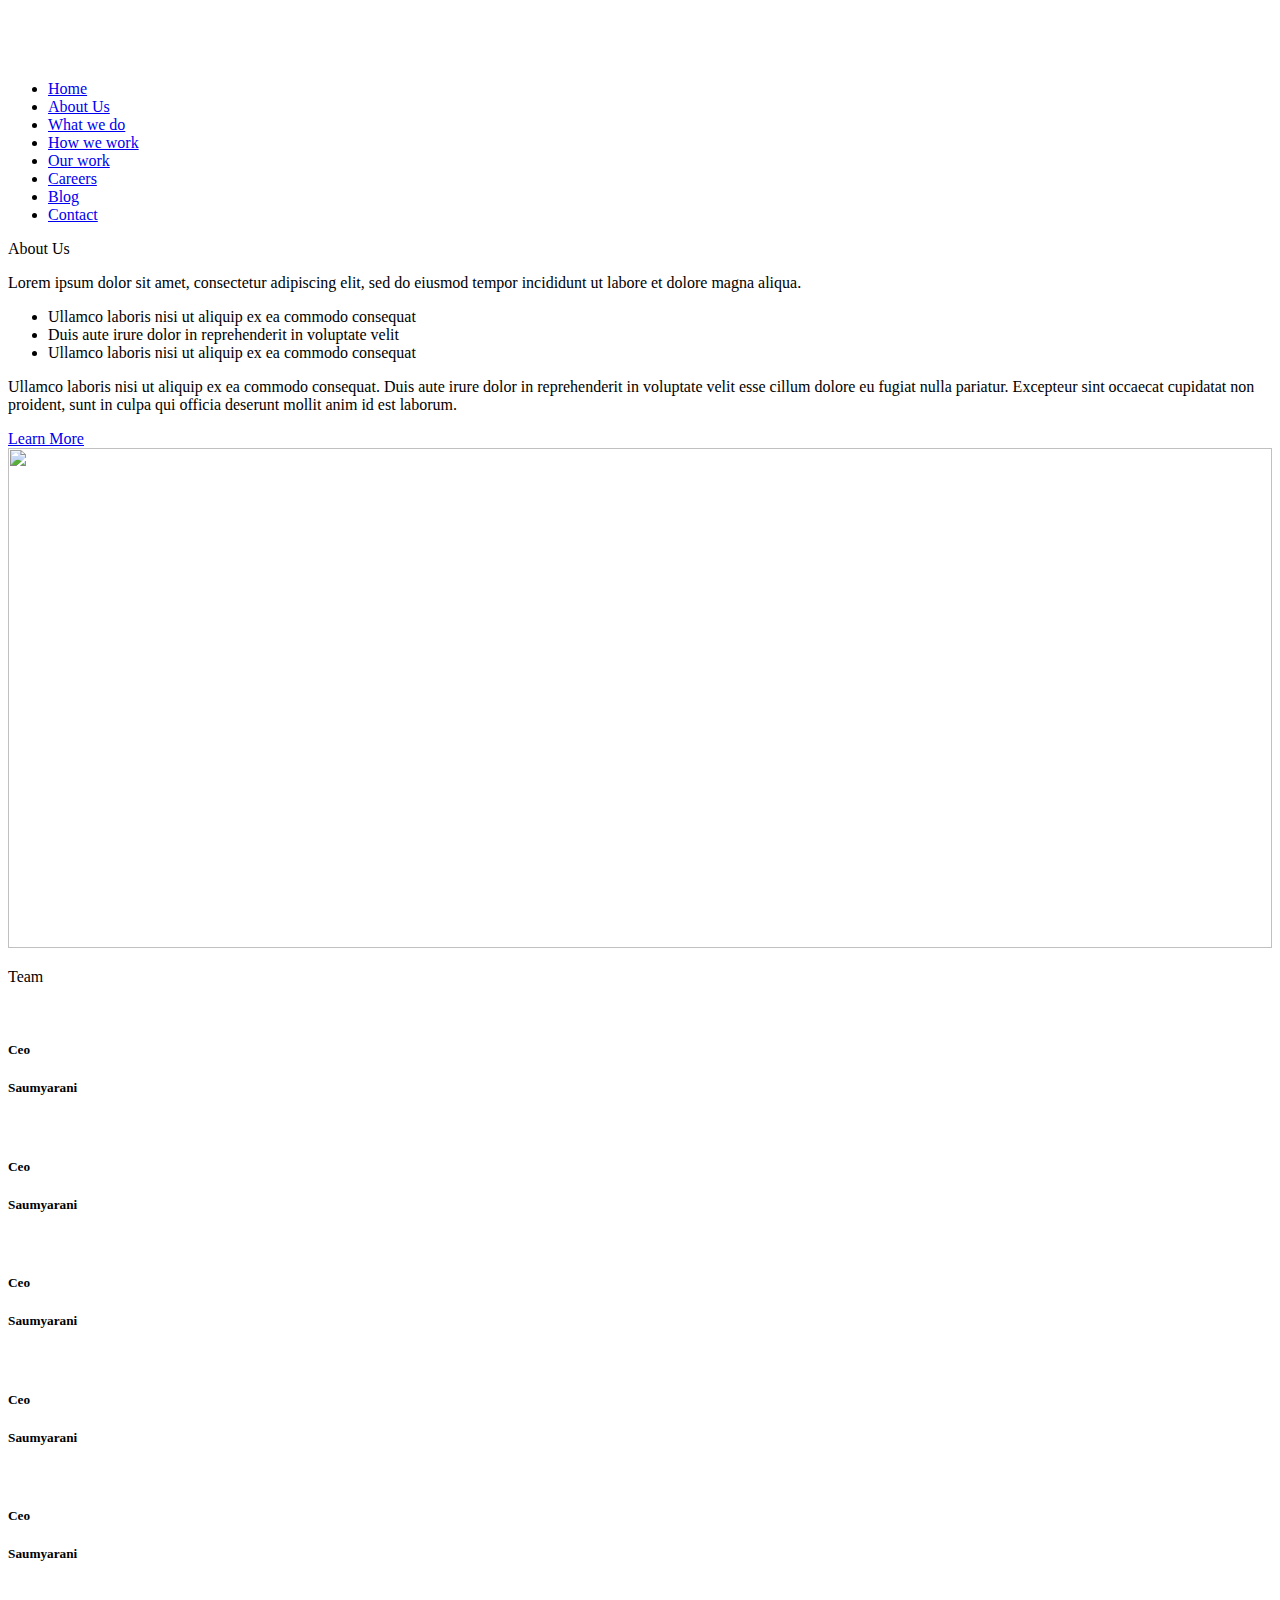
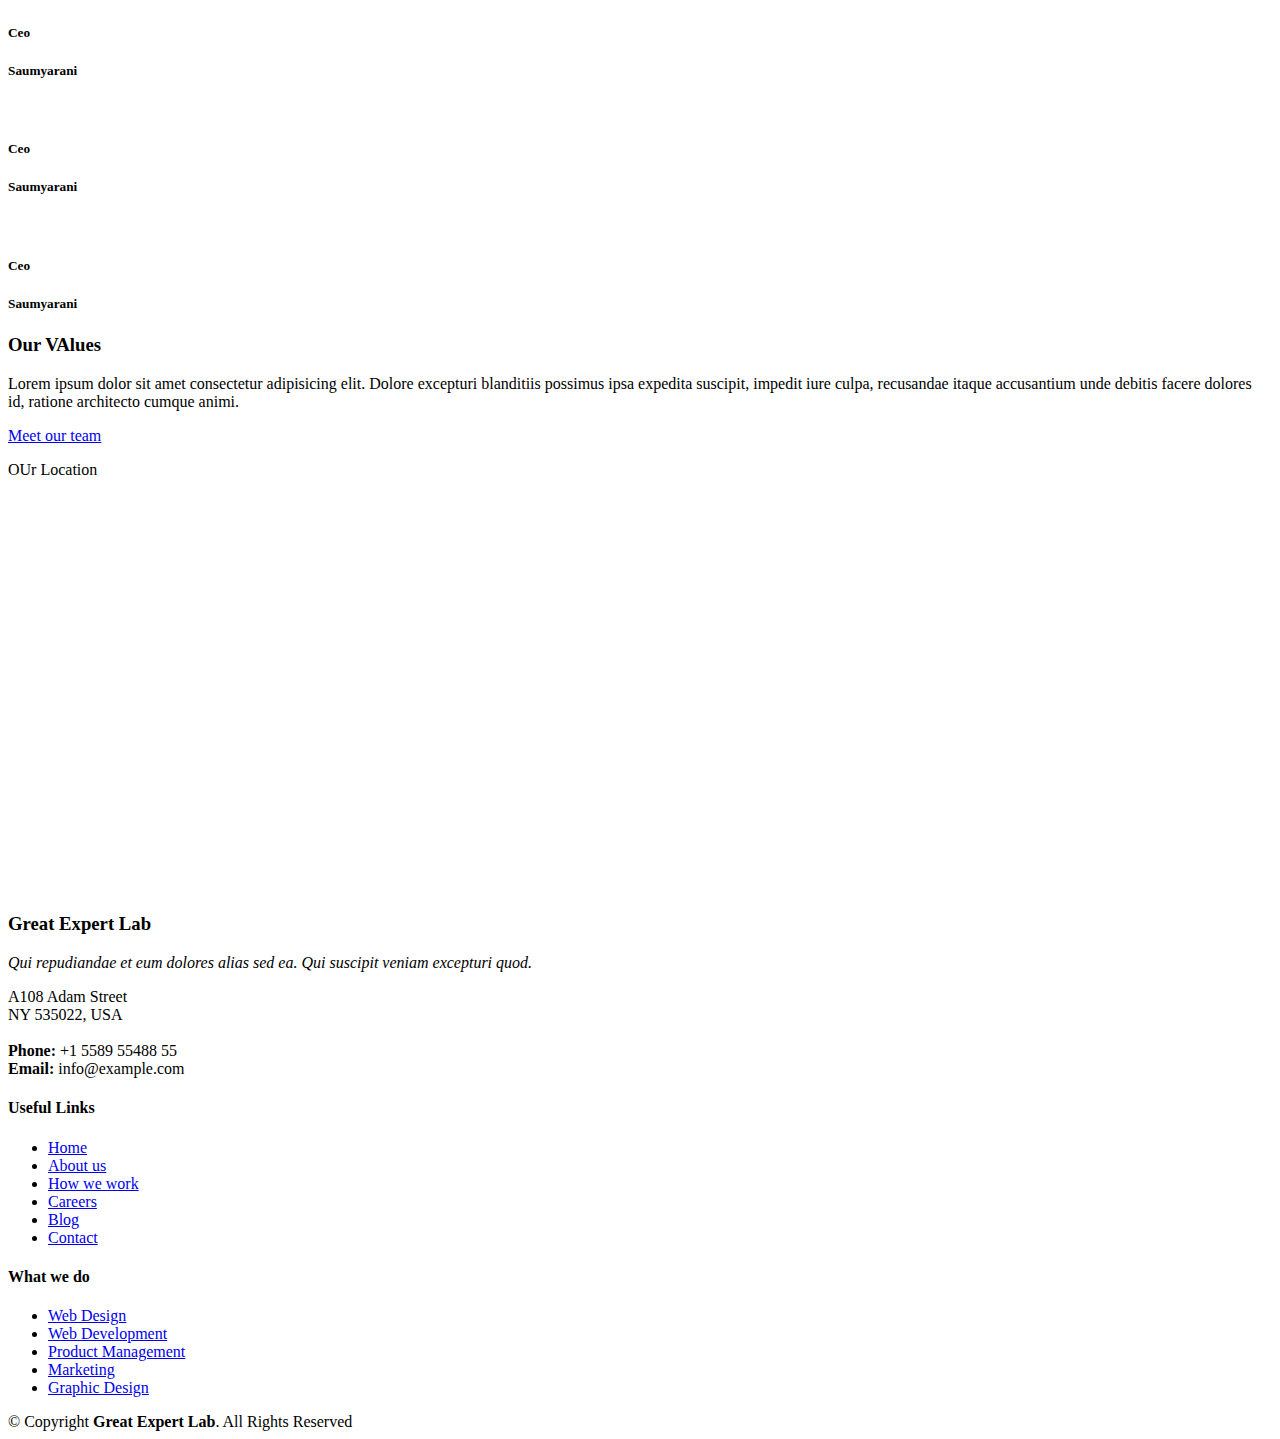
==== about.html @ f6a4ee52 "Add files via upload" ====
<!DOCTYPE html>
<html lang="en">

<head>
    <meta charset="utf-8">
    <meta content="width=device-width, initial-scale=1.0" name="viewport">

    <title>Great Expert Lab</title>
    <meta content="" name="description">
    <meta content="" name="keywords">

    <!-- Favicons -->
    <link href="assets/img/Logo.png" rel="icon">


    <!-- Google Fonts -->
    <link
        href="https://fonts.googleapis.com/css?family=Open+Sans:300,300i,400,400i,600,600i,700,700i|Raleway:300,300i,400,400i,500,500i,600,600i,700,700i|Poppins:300,300i,400,400i,500,500i,600,600i,700,700i"
        rel="stylesheet">

    <!-- Vendor CSS Files -->
    <link href="assets/vendor/animate.css/animate.min.css" rel="stylesheet">
    <link href="assets/vendor/aos/aos.css" rel="stylesheet">
    <link href="assets/vendor/bootstrap/css/bootstrap.min.css" rel="stylesheet">
    <link href="assets/vendor/bootstrap-icons/bootstrap-icons.css" rel="stylesheet">
    <link href="assets/vendor/boxicons/css/boxicons.min.css" rel="stylesheet">
    <link href="assets/vendor/glightbox/css/glightbox.min.css" rel="stylesheet">
    <link href="assets/vendor/remixicon/remixicon.css" rel="stylesheet">
    <link href="assets/vendor/swiper/swiper-bundle.min.css" rel="stylesheet">

    <!-- T Main CSS File -->
    <link href="assets/css/style.css" rel="stylesheet">



</head>

<body>

    <!-- ======= Header ======= -->
    <header id="header" class="fixed-top">
        <div class="container d-flex align-items-center justify-content-between">

            <h1 class="logo"> <img src="assets/img/Logo.png" alt=""></h1>
            <!-- Uncomment below if you prefer to use an image logo -->
            <!-- <a href="index.html" class="logo"><img src="assets/img/logo.png" alt="" class="img-fluid"></a>-->

            <nav id="navbar" class="navbar">
                <ul>
                    <li><a href="index.html">Home</a></li>
                    <li><a class="active" href="about.html">About Us</a></li>
                    <li><a href="whatWeDo.html">What we do</a></li>
                    <li><a href="howWeWork.html">How we work</a></li>
                    <li><a href="ourWork.html">Our work</a></li>
                    <li><a href="careers.html">Careers</a></li>
                    <li><a href="blog.html">Blog</a></li>
                    <li><a class="getstarted scrollto" href="contactus.html">Contact</a></li>
                    <!-- <li><a class="getstarted scrollto" href="#about">Get Started</a></li> -->
                </ul>
                <i class="bi bi-list mobile-nav-toggle"></i>
            </nav><!-- .navbar -->

        </div>
    </header><!-- End Header -->

    <!-- ======= About Section ======= -->
    <section id="about" class="about mt-5">
        <div class="container" data-aos="fade-up">

            <div class="section-title">
                <!-- <h2>About</h2> -->
                <p>About Us</p>
            </div>

            <div class="row content vh-50 mb-3 ">
                <div class="col-lg-6 ">
                    <p>
                        Lorem ipsum dolor sit amet, consectetur adipiscing elit, sed do eiusmod tempor incididunt ut
                        labore
                        et dolore
                        magna aliqua.
                    </p>
                    <ul>
                        <li><i class="ri-check-double-line"></i> Ullamco laboris nisi ut aliquip ex ea commodo consequat
                        </li>
                        <li><i class="ri-check-double-line"></i> Duis aute irure dolor in reprehenderit in voluptate
                            velit
                        </li>
                        <li><i class="ri-check-double-line"></i> Ullamco laboris nisi ut aliquip ex ea commodo consequat
                        </li>
                    </ul>
                    <p>
                        Ullamco laboris nisi ut aliquip ex ea commodo consequat. Duis aute irure dolor in reprehenderit
                        in
                        voluptate
                        velit esse cillum dolore eu fugiat nulla pariatur. Excepteur sint occaecat cupidatat non
                        proident,
                        sunt in
                        culpa qui officia deserunt mollit anim id est laborum.
                    </p>
                    <a href="#" class="btn-learn-more mb-3">Learn More</a>
                </div>
                <div class="col-lg-6 pt-4 pt-lg-0">
                    <img src="assets/img/About.jpg" alt="" width="100%" height="500px">
                </div>
            </div>
            <!-- ======= Team Section ======= -->
            <section id="testimonials" class="testimonials section-bg">
                <div class="container" data-aos="fade-up">

                    <div class="section-title">

                        <p>Team</p>
                    </div>

                    <div class="testimonials-slider swiper" data-aos="fade-up" data-aos-delay="100">
                        <div class="swiper-wrapper">

                            <div class="swiper-slide">
                                <div class="card">
                                    <!-- <img class="card-img-top" src="..." alt="Card image cap"> -->
                                    <img src="assets/img/testimonials/testimonials-3.jpg" class="testimonial-img"
                                        alt="">
                                    <div class="card-body">
                                        <h5 class="card-title">Ceo</h5>
                                        <h5 class="card-title">Saumyarani</h5>


                                    </div>
                                </div>
                            </div><!-- End testimonial item -->

                            <div class="swiper-slide">
                                <div class="card">
                                    <!-- <img class="card-img-top" src="..." alt="Card image cap"> -->
                                    <img src="assets/img/testimonials/testimonials-3.jpg" class="testimonial-img"
                                        alt="">
                                    <div class="card-body">
                                        <h5 class="card-title">Ceo</h5>
                                        <h5 class="card-title">Saumyarani</h5>


                                    </div>
                                </div>
                            </div><!-- End testimonial item -->

                            <div class="swiper-slide">
                                <div class="card">
                                    <!-- <img class="card-img-top" src="..." alt="Card image cap"> -->
                                    <img src="assets/img/testimonials/testimonials-3.jpg" class="testimonial-img"
                                        alt="">
                                    <div class="card-body">
                                        <h5 class="card-title">Ceo</h5>
                                        <h5 class="card-title">Saumyarani</h5>


                                    </div>
                                </div>
                            </div><!-- End testimonial item -->

                            <div class="swiper-slide">
                                <div class="card">
                                    <!-- <img class="card-img-top" src="..." alt="Card image cap"> -->
                                    <img src="assets/img/testimonials/testimonials-3.jpg" class="testimonial-img"
                                        alt="">
                                    <div class="card-body">
                                        <h5 class="card-title">Ceo</h5>
                                        <h5 class="card-title">Saumyarani</h5>


                                    </div>
                                </div>
                            </div><!-- End testimonial item -->

                            <div class="swiper-slide">
                                <div class="card">
                                    <!-- <img class="card-img-top" src="..." alt="Card image cap"> -->
                                    <img src="assets/img/testimonials/testimonials-3.jpg" class="testimonial-img"
                                        alt="">
                                    <div class="card-body">
                                        <h5 class="card-title">Ceo</h5>
                                        <h5 class="card-title">Saumyarani</h5>


                                    </div>
                                </div>
                            </div><!-- End testimonial item -->

                            <div class="swiper-slide">
                                <div class="card">
                                    <!-- <img class="card-img-top" src="..." alt="Card image cap"> -->
                                    <img src="assets/img/testimonials/testimonials-3.jpg" class="testimonial-img"
                                        alt="">
                                    <div class="card-body">
                                        <h5 class="card-title">Ceo</h5>
                                        <h5 class="card-title">Saumyarani</h5>


                                    </div>
                                </div>
                            </div><!-- End testimonial item -->

                            <div class="swiper-slide">
                                <div class="card">
                                    <!-- <img class="card-img-top" src="..." alt="Card image cap"> -->
                                    <img src="assets/img/testimonials/testimonials-3.jpg" class="testimonial-img"
                                        alt="">
                                    <div class="card-body">
                                        <h5 class="card-title">Ceo</h5>
                                        <h5 class="card-title">Saumyarani</h5>


                                    </div>
                                </div>
                            </div><!-- End testimonial item -->

                            <div class="swiper-slide">
                                <div class="card">
                                    <!-- <img class="card-img-top" src="..." alt="Card image cap"> -->
                                    <img src="assets/img/testimonials/testimonials-3.jpg" class="testimonial-img"
                                        alt="">
                                    <div class="card-body">
                                        <h5 class="card-title">Ceo</h5>
                                        <h5 class="card-title">Saumyarani</h5>


                                    </div>
                                </div>
                            </div><!-- End testimonial item -->


                        </div>
                        <div class="swiper-pagination"></div>
                    </div>



                </div>
            </section>
            <!-- End Team Section -->
            <section id="cta" class="cta">
                <div class="container" data-aos="zoom-in">

                    <div class="text-center">
                        <h3 class="mb-2">Our VAlues</h3>
                        <p> Lorem ipsum dolor sit amet consectetur adipisicing elit. Dolore excepturi blanditiis
                            possimus ipsa expedita suscipit, impedit iure culpa, recusandae itaque accusantium unde
                            debitis facere dolores id, ratione architecto cumque animi.</p>
                        <a class="cta-btn" href="#">Meet our team</a>
                    </div>
                    <div class="our-values swiper" data-aos="fade-up" data-aos-delay="100">
                        <div class="swiper-wrapper mb-5">

                            <div class="swiper-slide">

                                <a href="#" class="instagram"><i class="bx bxl-flutter"></i></a>
                            </div><!-- End testimonial item -->

                            <div class="swiper-slide">
                                <a href="#" class="twitter"><i class="bx bxl-twitter"></i></a>

                            </div><!-- End testimonial item -->

                            <div class="swiper-slide">
                                <a href="#" class="twitter"><i class='bx bx-bar-chart-alt-2'></i></a>

                            </div><!-- End testimonial item -->

                            <div class="swiper-slide">
                                <a href="#" class="twitter"><i class='bx bxl-discord-alt'></i></a>

                            </div><!-- End testimonial item -->

                            <div class="swiper-slide">
                                <a href="#" class="twitter"><i class="bx bxl-twitter"></i></a>

                            </div><!-- End testimonial item -->

                            <div class="swiper-slide">
                                <a href="#" class="twitter"><i class="bx bxl-twitter"></i></a>

                            </div><!-- End testimonial item -->

                            <div class="swiper-slide">
                                <a href="#" class="twitter"><i class="bx bxl-twitter"></i></a>
                            </div><!-- End testimonial item -->

                            <div class="swiper-slide">
                                <a href="#" class="twitter"><i class="bx bxl-twitter"></i></a>
                            </div><!-- End testimonial item -->

                            <div class="swiper-slide">
                                <a href="#" class="twitter"><i class="bx bxl-twitter"></i></a>
                            </div><!-- End testimonial item -->

                            <div class="swiper-slide">
                                <a href="#" class="twitter"><i class="bx bxl-twitter"></i></a>
                            </div><!-- End testimonial item -->

                            <div class="swiper-slide">
                                <a href="#" class="twitter"><i class="bx bxl-twitter"></i></a>
                            </div><!-- End testimonial item -->

                            <div class="swiper-slide">
                                <a href="#" class="twitter"><i class="bx bxl-twitter"></i></a>
                            </div><!-- End testimonial item -->

                        </div>
                        <div class="swiper-pagination"></div>
                    </div>
                </div>
            </section>
            <div class="section-title">
                <!-- <h2>About</h2> -->
                <p>OUr Location</p>
            </div>
            <div class="row content">
                <div class="col-12">
                    <div id="googleMap" style="width:100%;height:400px;"></div>

                </div>
            </div>

        </div>
    </section><!-- End About Section -->




    <!-- ======= Footer ======= -->
    <footer id="footer">
        <div class="footer-top">
            <div class="container">
                <div class="row">

                    <div class="col-lg-4 col-md-6">
                        <div class="footer-info">
                            <h3>Great Expert Lab</h3>
                            <p class="pb-3"><em>Qui repudiandae et eum dolores alias sed ea. Qui suscipit veniam
                                    excepturi quod.</em>
                            </p>
                            <p>
                                A108 Adam Street <br>
                                NY 535022, USA<br><br>
                                <strong>Phone:</strong> +1 5589 55488 55<br>
                                <strong>Email:</strong> info@example.com<br>
                            </p>
                            <div class="social-links mt-3">
                                <a href="#" class="twitter"><i class="bx bxl-twitter"></i></a>
                                <a href="#" class="facebook"><i class="bx bxl-facebook"></i></a>
                                <a href="#" class="instagram"><i class="bx bxl-instagram"></i></a>

                                <a href="#" class="google-plus"><i class="bx bxl-skype"></i></a>
                                <a href="#" class="linkedin"><i class="bx bxl-linkedin"></i></a>
                            </div>
                        </div>
                    </div>

                    <div class="col-lg-3 col-md-6 footer-links mt-3">
                        <h4>Useful Links</h4>
                        <ul>
                            <li><i class="bx bx-chevron-right"></i> <a href="#">Home</a></li>
                            <li><i class="bx bx-chevron-right"></i> <a href="#">About us</a></li>
                            <li><i class="bx bx-chevron-right"></i> <a href="#">How we work</a></li>
                            <li><i class="bx bx-chevron-right"></i> <a href="#">Careers</a></li>
                            <li><i class="bx bx-chevron-right"></i> <a href="#">Blog</a></li>
                            <li><i class="bx bx-chevron-right"></i> <a href="#">Contact</a></li>
                        </ul>
                    </div>

                    <div class="col-lg-3 col-md-6 footer-links mt-3">
                        <h4>What we do</h4>
                        <ul>
                            <li><i class="bx bx-chevron-right"></i> <a href="#">Web Design</a></li>
                            <li><i class="bx bx-chevron-right"></i> <a href="#">Web Development</a></li>
                            <li><i class="bx bx-chevron-right"></i> <a href="#">Product Management</a></li>
                            <li><i class="bx bx-chevron-right"></i> <a href="#">Marketing</a></li>
                            <li><i class="bx bx-chevron-right"></i> <a href="#">Graphic Design</a></li>
                        </ul>
                    </div>

                    <!-- <div class="col-lg-4 col-md-6 footer-newsletter">
            <h4>Our Newsletter</h4>
            <p>Tamen quem nulla quae legam multos aute sint culpa legam noster magna</p>
            <form action="" method="post">
              <input type="email" name="email"><input type="submit" value="Subscribe">
            </form>

          </div> -->

                </div>
            </div>
        </div>

        <div class="container">
            <div class="copyright">
                &copy; Copyright <strong><span>Great Expert Lab</span></strong>. All Rights Reserved
            </div>
            <!-- <div class="credits">
        
        Designed by <a href="https://bootstrapmade.com/">BootstrapMade</a>
      </div> -->
        </div>
    </footer><!-- End Footer -->

    <div id="preloader"></div>
    <a href="#" class="back-to-top d-flex align-items-center justify-content-center"><i
            class="bi bi-arrow-up-short"></i></a>

    <!-- Vendor JS Files -->
    <script src="assets/vendor/aos/aos.js"></script>
    <script src="assets/vendor/bootstrap/js/bootstrap.bundle.min.js"></script>
    <script src="assets/vendor/glightbox/js/glightbox.min.js"></script>
    <script src="assets/vendor/isotope-layout/isotope.pkgd.min.js"></script>
    <script src="assets/vendor/php-email-form/validate.js"></script>
    <script src="assets/vendor/purecounter/purecounter.js"></script>
    <script src="assets/vendor/swiper/swiper-bundle.min.js"></script>

    <!-- Template Main JS File -->
    <script src="assets/js/main.js"></script>
    <script>
        function myMap() {
            var mapProp = {
                center: new google.maps.LatLng(51.508742, -0.120850),
                zoom: 5,
            };
            var map = new google.maps.Map(document.getElementById("googleMap"), mapProp);
        }
    </script>

    <script src="https://maps.googleapis.com/maps/api/js?key=YOUR_KEY&callback=myMap"></script>

</body>

</html>
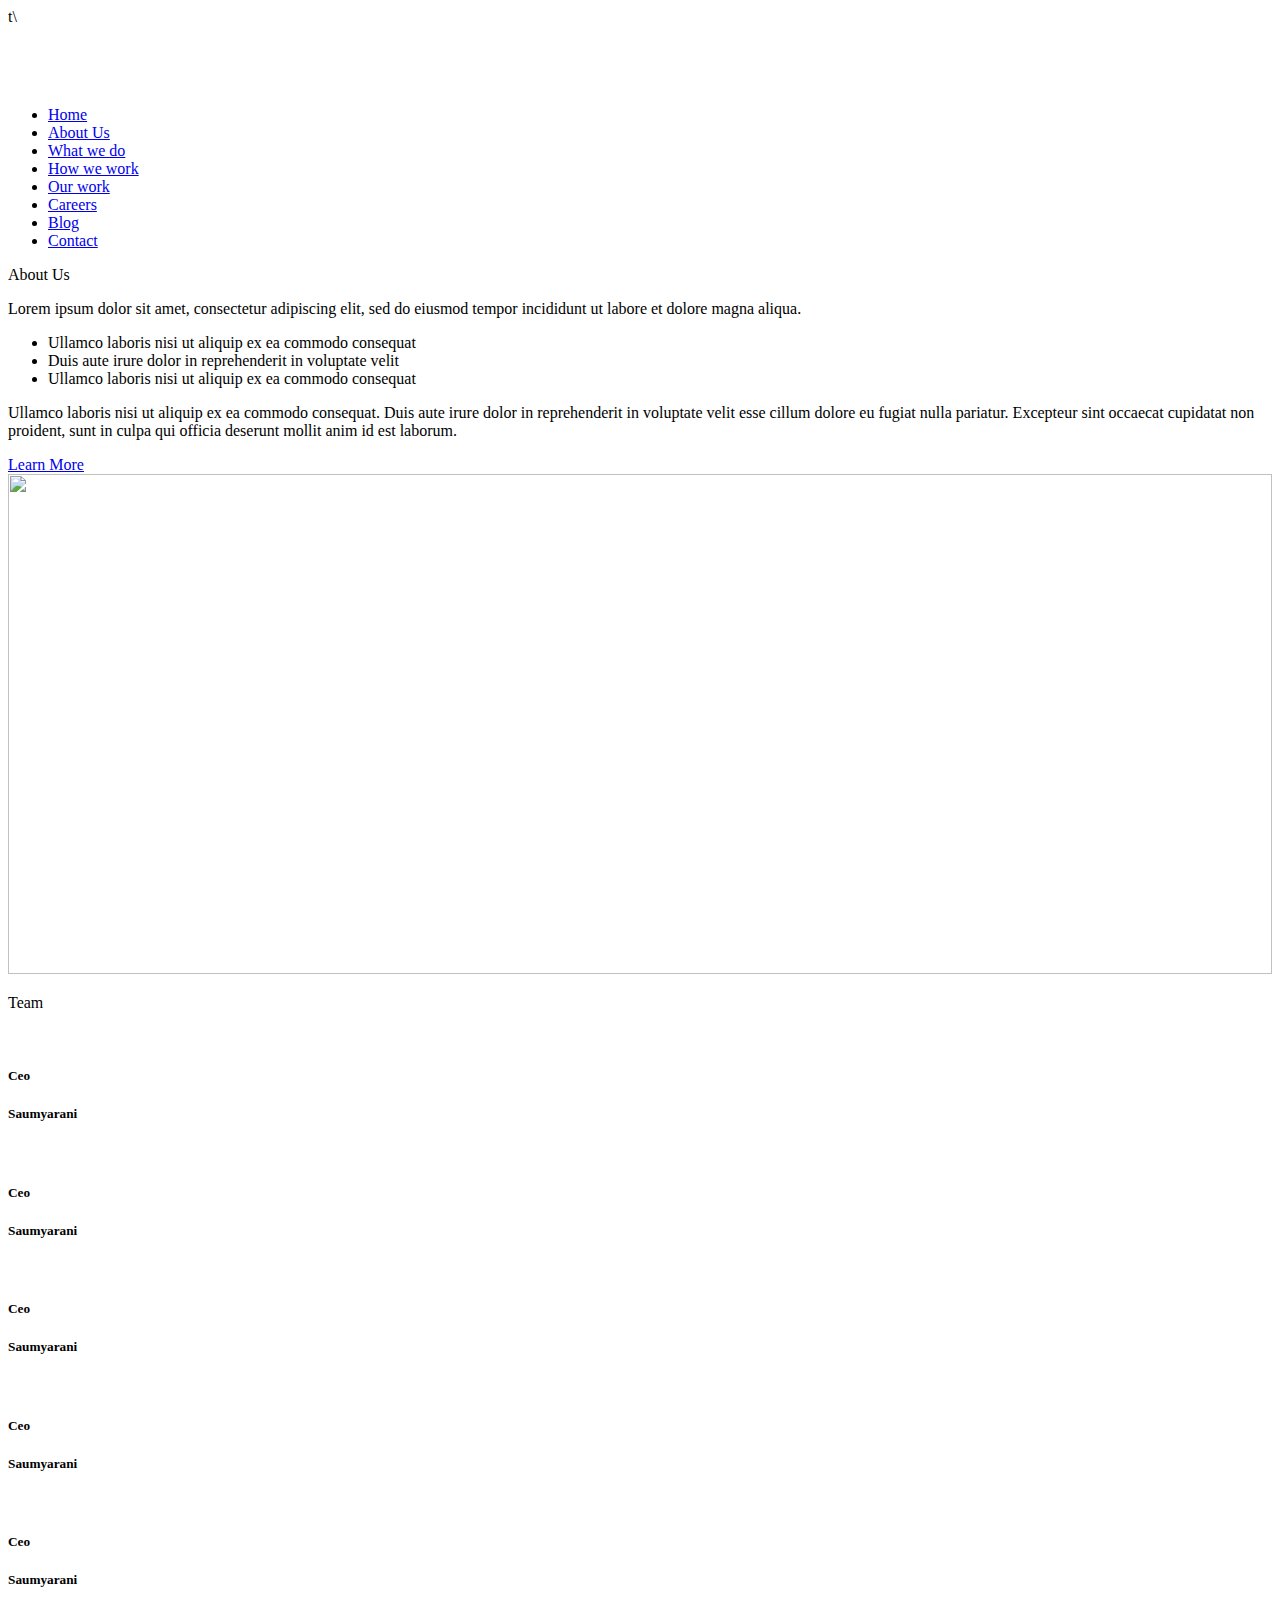
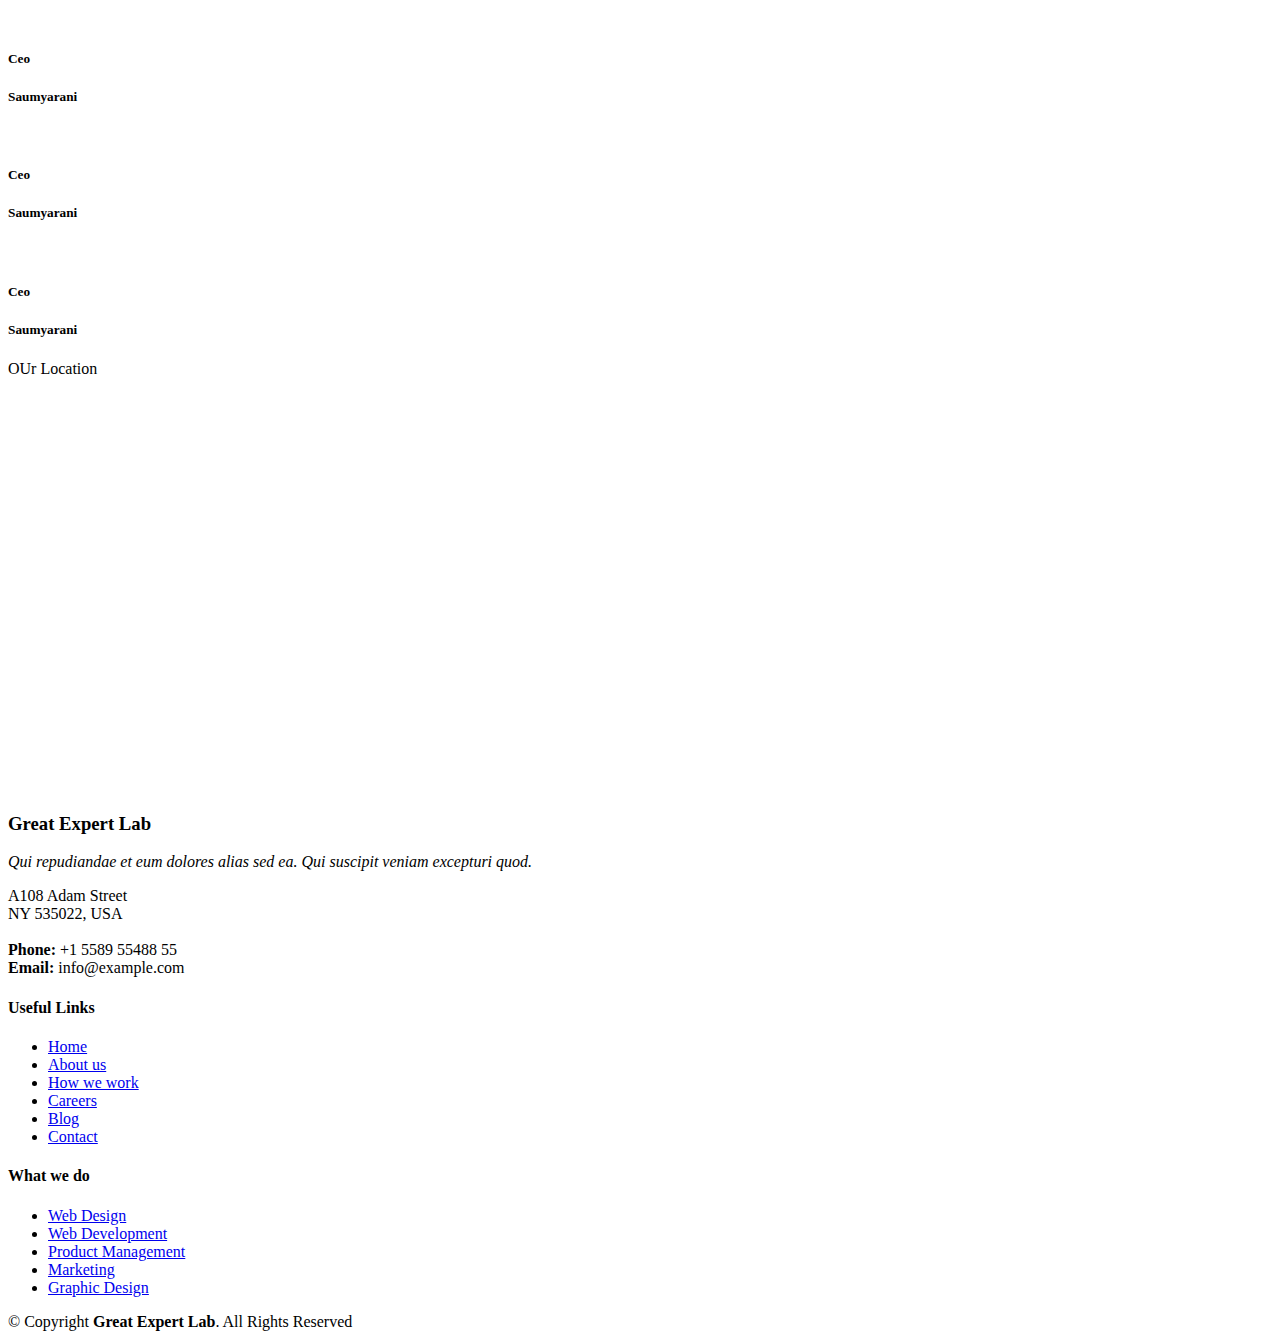
==== commit f0d006f6: "Add files via upload" ====
--- a/about.html
+++ b/about.html
@@ -10,8 +10,7 @@
     <meta content="" name="keywords">
 
     <!-- Favicons -->
-    <link href="assets/img/Logo.png" rel="icon">
-
+    t\
 
     <!-- Google Fonts -->
     <link
@@ -47,14 +46,14 @@
 
             <nav id="navbar" class="navbar">
                 <ul>
-                    <li><a href="index.html">Home</a></li>
-                    <li><a class="active" href="about.html">About Us</a></li>
+                    <li><a class="active" href="index.html">Home</a></li>
+                    <li><a href="about.html">About Us</a></li>
                     <li><a href="whatWeDo.html">What we do</a></li>
                     <li><a href="howWeWork.html">How we work</a></li>
                     <li><a href="ourWork.html">Our work</a></li>
                     <li><a href="careers.html">Careers</a></li>
-                    <li><a href="blog.html">Blog</a></li>
-                    <li><a class="getstarted scrollto" href="contactus.html">Contact</a></li>
+                    <li><a href="contact.html">Blog</a></li>
+                    <li><a class="getstarted scrollto" href="contact.html">Contact</a></li>
                     <!-- <li><a class="getstarted scrollto" href="#about">Get Started</a></li> -->
                 </ul>
                 <i class="bi bi-list mobile-nav-toggle"></i>
@@ -64,7 +63,7 @@
     </header><!-- End Header -->
 
     <!-- ======= About Section ======= -->
-    <section id="about" class="about mt-5">
+    <section id="about" class="about mt-3">
         <div class="container" data-aos="fade-up">
 
             <div class="section-title">
@@ -233,83 +232,9 @@
                         <div class="swiper-pagination"></div>
                     </div>
 
-
-
                 </div>
             </section>
             <!-- End Team Section -->
-            <section id="cta" class="cta">
-                <div class="container" data-aos="zoom-in">
-
-                    <div class="text-center">
-                        <h3 class="mb-2">Our VAlues</h3>
-                        <p> Lorem ipsum dolor sit amet consectetur adipisicing elit. Dolore excepturi blanditiis
-                            possimus ipsa expedita suscipit, impedit iure culpa, recusandae itaque accusantium unde
-                            debitis facere dolores id, ratione architecto cumque animi.</p>
-                        <a class="cta-btn" href="#">Meet our team</a>
-                    </div>
-                    <div class="our-values swiper" data-aos="fade-up" data-aos-delay="100">
-                        <div class="swiper-wrapper mb-5">
-
-                            <div class="swiper-slide">
-
-                                <a href="#" class="instagram"><i class="bx bxl-flutter"></i></a>
-                            </div><!-- End testimonial item -->
-
-                            <div class="swiper-slide">
-                                <a href="#" class="twitter"><i class="bx bxl-twitter"></i></a>
-
-                            </div><!-- End testimonial item -->
-
-                            <div class="swiper-slide">
-                                <a href="#" class="twitter"><i class='bx bx-bar-chart-alt-2'></i></a>
-
-                            </div><!-- End testimonial item -->
-
-                            <div class="swiper-slide">
-                                <a href="#" class="twitter"><i class='bx bxl-discord-alt'></i></a>
-
-                            </div><!-- End testimonial item -->
-
-                            <div class="swiper-slide">
-                                <a href="#" class="twitter"><i class="bx bxl-twitter"></i></a>
-
-                            </div><!-- End testimonial item -->
-
-                            <div class="swiper-slide">
-                                <a href="#" class="twitter"><i class="bx bxl-twitter"></i></a>
-
-                            </div><!-- End testimonial item -->
-
-                            <div class="swiper-slide">
-                                <a href="#" class="twitter"><i class="bx bxl-twitter"></i></a>
-                            </div><!-- End testimonial item -->
-
-                            <div class="swiper-slide">
-                                <a href="#" class="twitter"><i class="bx bxl-twitter"></i></a>
-                            </div><!-- End testimonial item -->
-
-                            <div class="swiper-slide">
-                                <a href="#" class="twitter"><i class="bx bxl-twitter"></i></a>
-                            </div><!-- End testimonial item -->
-
-                            <div class="swiper-slide">
-                                <a href="#" class="twitter"><i class="bx bxl-twitter"></i></a>
-                            </div><!-- End testimonial item -->
-
-                            <div class="swiper-slide">
-                                <a href="#" class="twitter"><i class="bx bxl-twitter"></i></a>
-                            </div><!-- End testimonial item -->
-
-                            <div class="swiper-slide">
-                                <a href="#" class="twitter"><i class="bx bxl-twitter"></i></a>
-                            </div><!-- End testimonial item -->
-
-                        </div>
-                        <div class="swiper-pagination"></div>
-                    </div>
-                </div>
-            </section>
             <div class="section-title">
                 <!-- <h2>About</h2> -->
                 <p>OUr Location</p>
@@ -349,7 +274,6 @@
                                 <a href="#" class="twitter"><i class="bx bxl-twitter"></i></a>
                                 <a href="#" class="facebook"><i class="bx bxl-facebook"></i></a>
                                 <a href="#" class="instagram"><i class="bx bxl-instagram"></i></a>
-
                                 <a href="#" class="google-plus"><i class="bx bxl-skype"></i></a>
                                 <a href="#" class="linkedin"><i class="bx bxl-linkedin"></i></a>
                             </div>
